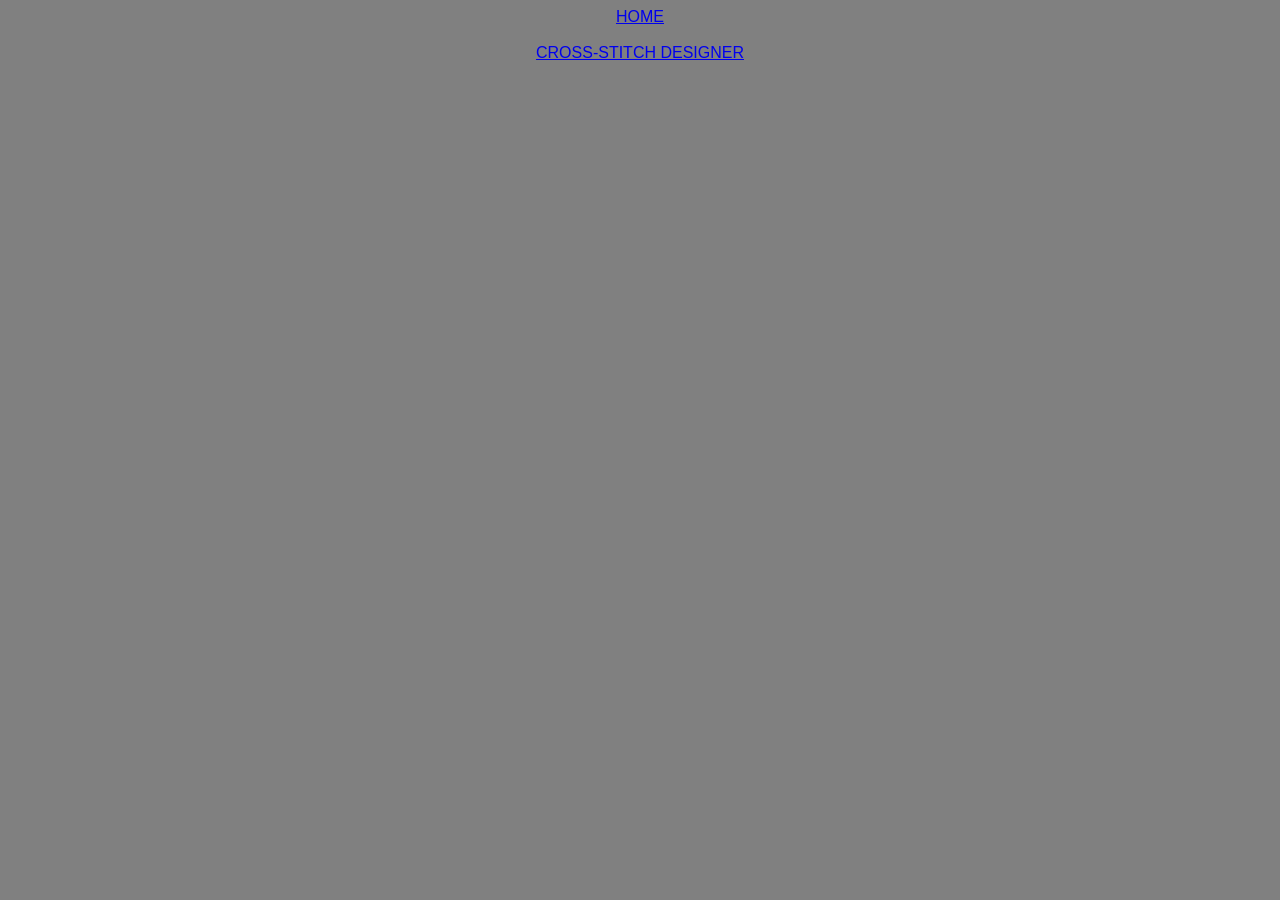
==== index.html @ c47f671e "initial website framework commit" ====
<!DOCTYPE html>
<html lang="en">
    <head>
        <meta charset="UTF-8">
        <meta name="viewport"  content="width=device-width, initial-scale=1.0">
        <title>Gram of Protean</title>
        <link rel="stylesheet" href="style.css">
    </head>
    <body> 
        <a href="index.html">HOME</a>
        <br>
        <a href="cross-stitch-designer.html">CROSS-STITCH DESIGNER</a>
    </body>
---- style.css ----
body  {
    font-family: Arial, sans-serif;
    display: flex;
    flex-direction: column;
    align-items: center;
    background-color: gray;
    
}

.controls {
    margin-bottom: 20px;
}   

#pixel-canvas {
    display:grid;

    grid-template-columns:repeat(var(--grid-rows),20px);
    grid-template-rows:repeat(var(--grid-rows),20px);

    
    user-select: none;  
}

.pixel {
    width:20px;
    height:20px;
    background-color: white;
    cursor: pointer;
}

.pixLabel {
    width:20px;
    height:20px;
    background-color: white;
    cursor: pointer;
}

#imageUpload {
    position: fixed;
    z-index: 1000;

    /* FOR OLD BROWSERS */
    top: 0vh;
    right: 0vh;

    /* FOR NEW DYNAMIC BROWSERS */
    top: 0dvh;
    right: 0dvh;
}

#colorPicker {
    position: fixed;
    z-index: 1000;
    
    /* FOR OLD BROWSERS */
    top: 0vh;
    left: 7vh;

    /* FOR NEW DYNAMIC BROWSERS */
    top: 0dvh;
    left: 7dvh;
}

#eraser {
    position: fixed;
    z-index: 1000;
    
    /* FOR OLD BROWSERS */
    top: 0vh;
    left: 14vh;

    /* FOR NEW DYNAMIC BROWSERS */
    top: 0dvh;
    left: 14dvh;
}

#pencil {
    position: fixed;
    z-index: 1000;
    
    /* FOR OLD BROWSERS */
    top: 0vh;
    left: 0vh;

    /* FOR NEW DYNAMIC BROWSERS */
    top: 0dvh;
    left: 0dvh;
}

#showHideControls {
    position: fixed;
    z-index: 1000;
    
    /* FOR OLD BROWSERS */
    top: 0vh;
    right: 25vh;

    /* FOR NEW DYNAMIC BROWSERS */
    top: 0dvh;
    right: 28dvh;
}



#tempMobile {
    position: fixed;
    bottom: 5vh;
    left: 5vh;
    bottom: 5dvh;
    left: 5dvh;
    z-index: 1000;
}
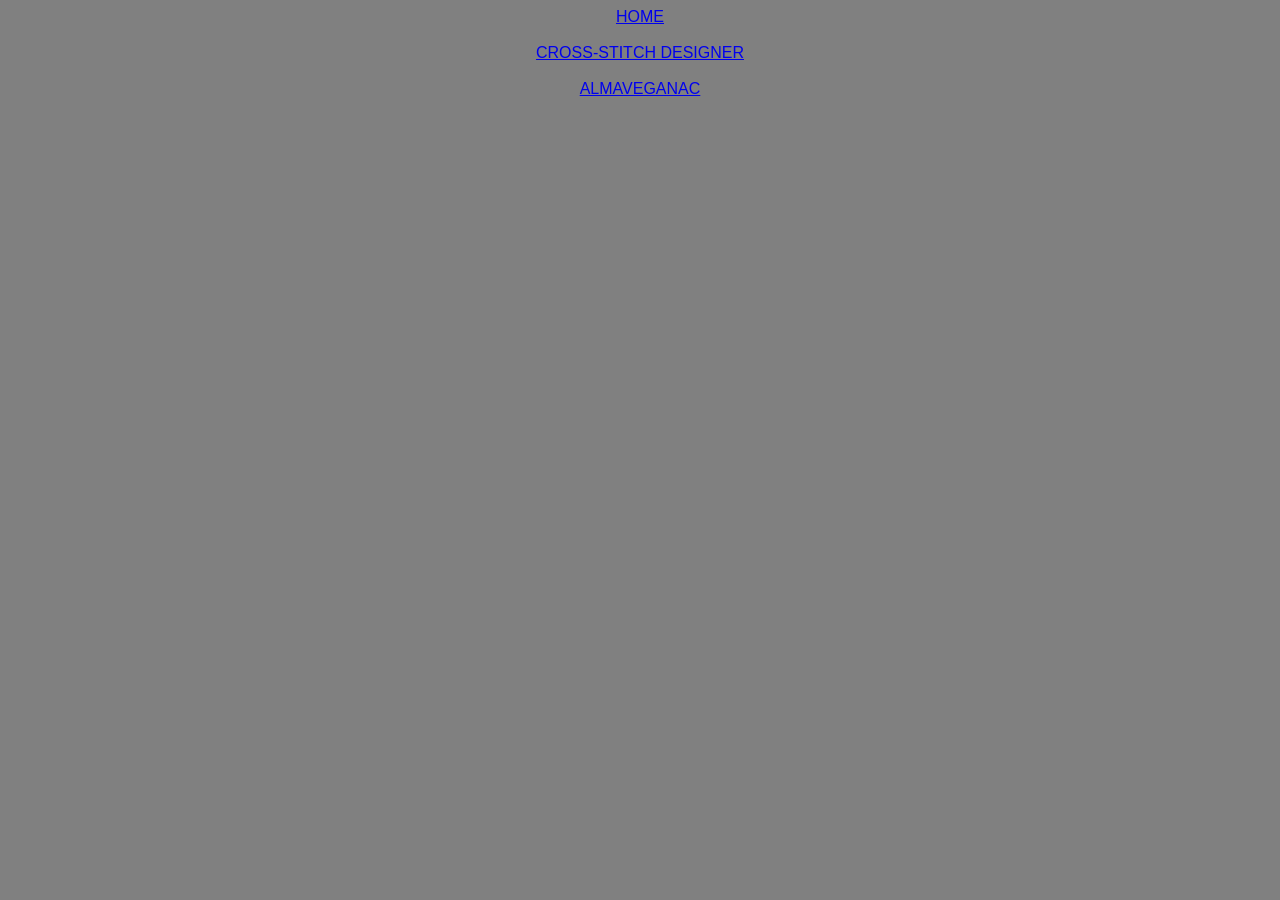
==== commit a9dec8e4: "Add files via upload" ====
--- a/index.html
+++ b/index.html
@@ -10,4 +10,6 @@
         <a href="index.html">HOME</a>
         <br>
         <a href="cross-stitch-designer.html">CROSS-STITCH DESIGNER</a>
+        <br>
+        <a href="almaveganac.html">ALMAVEGANAC</a>
     </body>
--- a/style.css
+++ b/style.css
@@ -7,11 +7,14 @@
     
 }
 
-.controls {
+/* cross-stitch-designer section */
+.cross-stitch-designer-page .controls {
+
+
     margin-bottom: 20px;
 }   
 
-#pixel-canvas {
+.cross-stitch-designer-page #pixel-canvas {
     display:grid;
 
     grid-template-columns:repeat(var(--grid-rows),20px);
@@ -21,21 +24,21 @@
     user-select: none;  
 }
 
-.pixel {
+.cross-stitch-designer-page .pixel {
     width:20px;
     height:20px;
     background-color: white;
     cursor: pointer;
 }
 
-.pixLabel {
+.cross-stitch-designer-page .pixLabel {
     width:20px;
     height:20px;
     background-color: white;
     cursor: pointer;
 }
 
-#imageUpload {
+.cross-stitch-designer-page #imageUpload {
     position: fixed;
     z-index: 1000;
 
@@ -48,7 +51,7 @@
     right: 0dvh;
 }
 
-#colorPicker {
+.cross-stitch-designer-page #colorPicker {
     position: fixed;
     z-index: 1000;
     
@@ -61,7 +64,7 @@
     left: 7dvh;
 }
 
-#eraser {
+.cross-stitch-designer-page #eraser {
     position: fixed;
     z-index: 1000;
     
@@ -74,7 +77,7 @@
     left: 14dvh;
 }
 
-#pencil {
+.cross-stitch-designer-page #pencil {
     position: fixed;
     z-index: 1000;
     
@@ -87,7 +90,7 @@
     left: 0dvh;
 }
 
-#showHideControls {
+.cross-stitch-designer-page #showHideControls {
     position: fixed;
     z-index: 1000;
     
@@ -100,13 +103,114 @@
     right: 28dvh;
 }
 
-
-
-#tempMobile {
+.cross-stitch-designer-page #tempMobile {
     position: fixed;
     bottom: 5vh;
     left: 5vh;
     bottom: 5dvh;
     left: 5dvh;
     z-index: 1000;
+}
+
+
+.recipe-page #top-container {
+    display: flex;
+    justify-content: center;
+    width: 100vw;
+    height: 20vw;
+}
+
+.recipe-page #title-and-info {
+    width: 100%;
+    height: 100%;
+    box-sizing: border-box;
+    margin-left: 5%;
+}
+
+.recipe-page #title-photo {
+    width: 100%;
+    height: 100%;
+    margin-right: 5%;
+    background-color: rgb(253, 252, 252);
+}
+
+.recipe-page #photo {
+    width: 100%;
+    height: 100%;
+    object-fit: cover;
+    scale: 95%;
+    
+}
+
+.recipe-page #dynamic-recipe {
+    width: 80vw;
+    background-image: url(images/paper-pattern.png);
+    background-size: cover;
+    background-position: center;
+    
+    
+}
+
+.recipe-page #top-bar {
+    box-shadow: inset 0px -6px 5px -1px rgba(0, 0, 0,0.5);
+    width: 100%;
+    height:2vh;
+}
+
+.recipe-page #left-bar  {
+    box-shadow: inset -6px 0px 5px -1px rgba(0, 0, 0,0.5);
+    height: 100%;
+}
+
+.recipe-page #right-bar  {
+    box-shadow: inset 6px 0px 5px -1px rgba(0, 0, 0,0.5);
+    height: 100%;
+}
+
+.recipe-page #bottom-bar {
+    box-shadow: inset 0px 6px 5px -1px rgba(0, 0, 0,0.5);
+    width: 100%;
+    height:2vh;
+}
+
+.recipe-page #bar-content-columns {
+    display: grid;
+    grid-template-columns: .1fr 8fr .1fr;
+}
+
+.recipe-page #dynamic-contents {
+    display: grid;
+    grid-template-columns: 1fr 0fr 1fr;
+}
+
+.recipe-page #ingredients {
+    /* x-off, y-off, blur, */
+    box-shadow: inset -60px 0px 130px 30px rgb(148, 106, 75);
+    
+    flex: 1;
+    overflow-wrap: break-word;
+    min-width: 0;
+    padding: 2%;
+    
+}
+
+.recipe-page #center-line {
+    width:.1vh;
+    background-color: rgb(143, 103, 74);
+}
+
+.recipe-page #directions {
+    box-shadow: inset 60px 0px 130px 30px rgb(148, 106, 75);
+    flex: 1;
+    overflow-wrap: break-word;
+    min-width: 0;
+    padding: 2%;
+}
+
+.recipe-page #ingredient-text {
+    white-space: pre-line
+}
+
+.recipe-page #direction-text {
+    white-space: pre-line
 }
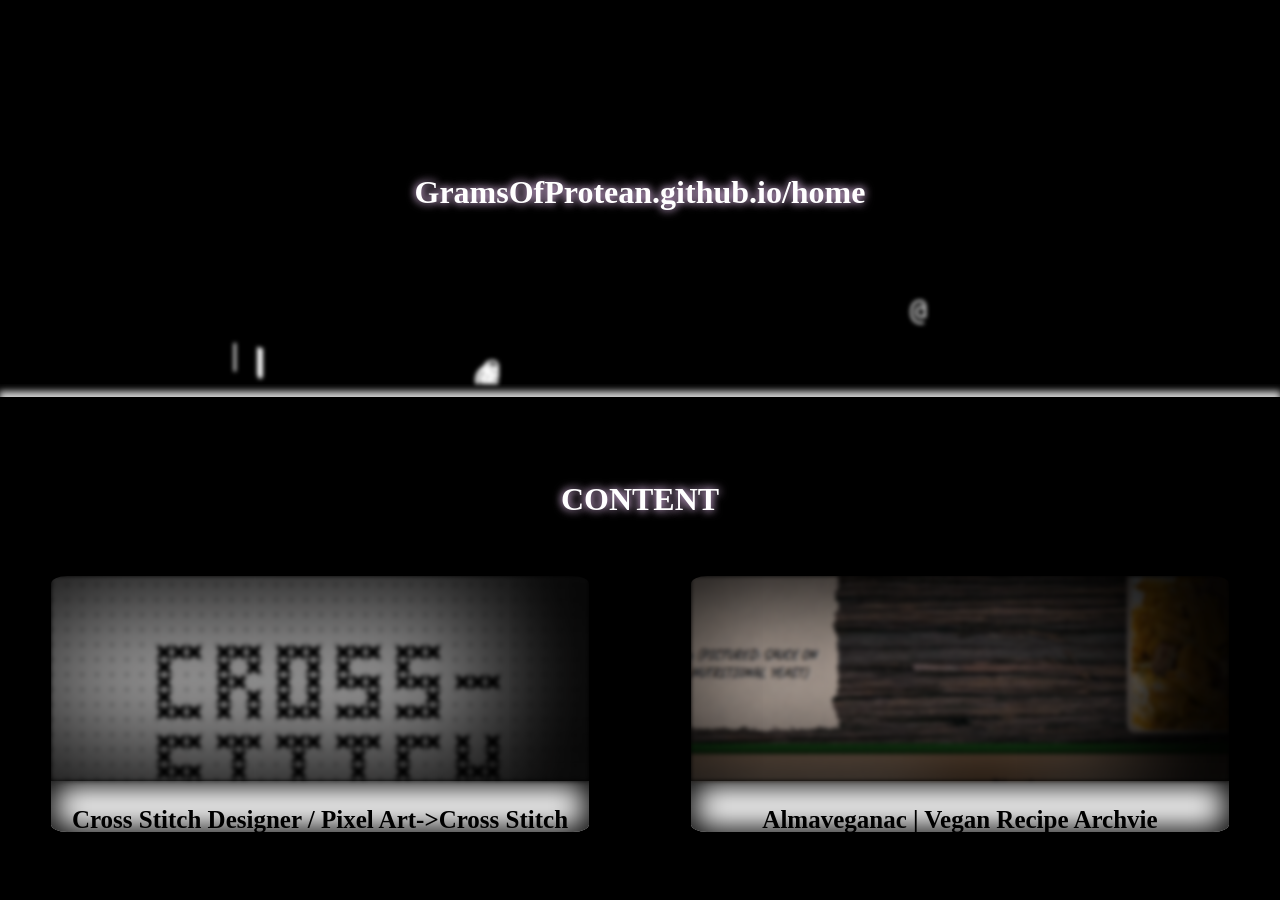
==== commit 7f139c5a: "Add files via upload" ====
--- a/index.html
+++ b/index.html
@@ -3,13 +3,30 @@
     <head>
         <meta charset="UTF-8">
         <meta name="viewport"  content="width=device-width, initial-scale=1.0">
-        <title>Gram of Protean</title>
+        <title>Grams of Protean</title>
         <link rel="stylesheet" href="style.css">
     </head>
-    <body> 
-        <a href="index.html">HOME</a>
-        <br>
+    <body class="home-page"> 
+        <div id="banner-container">
+            <h1 class="banner-text">GramsOfProtean.github.io/home</h1>
+            <canvas id="animation-canvas"></canvas>
+        </div>
+        <div id="divider"></div>
+        <div id="projects-label-container">
+            <h1 class="banner-text">CONTENT</h1>
+        </div>
+        <div id="box-container">
+            
+        </div>
+
+
+
+        <!-- LINKS TO OTHER PAGES 
         <a href="cross-stitch-designer.html">CROSS-STITCH DESIGNER</a>
         <br>
         <a href="almaveganac.html">ALMAVEGANAC</a>
+        -->
+
+        <script src="waveanimation.js"></script>
+        <script src="home.js"></script>
     </body>
--- a/style.css
+++ b/style.css
@@ -7,6 +7,8 @@
     
 }
 
+
+
 /* cross-stitch-designer section */
 .cross-stitch-designer-page .controls {
 
@@ -112,6 +114,10 @@
     z-index: 1000;
 }
 
+/*recipe-page section*/
+.recipe-page {
+    background-image: url("images/woodtexture.jpg");
+}
 
 .recipe-page #top-container {
     display: flex;
@@ -121,53 +127,94 @@
 }
 
 .recipe-page #title-and-info {
-    width: 100%;
-    height: 100%;
+    flex: 1;
+    background-image: url('images/ripped-pattern2.png');
+    background-size: cover;
+    width: 100%;
+    height: auto;
     box-sizing: border-box;
-    margin-left: 5%;
+    margin-left: 10%;
+    word-wrap: break-word;
+}
+
+.recipe-page .titleinfoclass {
+    margin: 0;
+    color: rgb(0, 0, 0);
+    font-family: 'Caveat', cursive;
+    font-size: 25px;
+    display: inline-block;
+    font-weight: bold;
+    text-shadow: 1px 1px 2px #fffbfb;
+    padding-inline: 20px;
+}
+
+.recipe-page .half-break {
+    height: .5em;
+}
+
+.recipe-page #title {
+    font-size: 40px;
+    margin-top: 2%;
+    margin-right: 20px;
+}
+
+.recipe-page #info-image-padding {
+    flex: 1;
 }
 
 .recipe-page #title-photo {
-    width: 100%;
-    height: 100%;
-    margin-right: 5%;
-    background-color: rgb(253, 252, 252);
+    border-radius: 15px;
+    flex: 1;
+    width: 100%;
+    height: 100%;
+    margin-right: 10%;
+    background-color: #c4b1a8;
 }
 
 .recipe-page #photo {
+    border-radius: 15px;
     width: 100%;
     height: 100%;
     object-fit: cover;
-    scale: 95%;
+    scale: 97%;
     
 }
 
 .recipe-page #dynamic-recipe {
+    box-shadow: 0 4px 8px 0 rgba(0, 0, 0, 0.9), 0 6px 20px 0 rgba(0, 0, 0, 0.7);
+    border-radius: 10px;
     width: 80vw;
     background-image: url(images/paper-pattern.png);
     background-size: cover;
     background-position: center;
-    
-    
 }
 
 .recipe-page #top-bar {
+    border-radius: 10px 10px 0px 0px;
+
     box-shadow: inset 0px -6px 5px -1px rgba(0, 0, 0,0.5);
     width: 100%;
     height:2vh;
 }
 
 .recipe-page #left-bar  {
+    
+
     box-shadow: inset -6px 0px 5px -1px rgba(0, 0, 0,0.5);
     height: 100%;
 }
 
 .recipe-page #right-bar  {
+    
+
+
     box-shadow: inset 6px 0px 5px -1px rgba(0, 0, 0,0.5);
     height: 100%;
 }
 
 .recipe-page #bottom-bar {
+    border-radius: 0px 0px 10px 10px;
+
     box-shadow: inset 0px 6px 5px -1px rgba(0, 0, 0,0.5);
     width: 100%;
     height:2vh;
@@ -179,13 +226,15 @@
 }
 
 .recipe-page #dynamic-contents {
+    
     display: grid;
-    grid-template-columns: 1fr 0fr 1fr;
+    grid-template-columns: 1fr 1px 1fr;
 }
 
 .recipe-page #ingredients {
+    
     /* x-off, y-off, blur, */
-    box-shadow: inset -60px 0px 130px 30px rgb(148, 106, 75);
+    box-shadow: inset -60px 0px 130px 40px rgb(148, 106, 75);
     
     flex: 1;
     overflow-wrap: break-word;
@@ -195,12 +244,12 @@
 }
 
 .recipe-page #center-line {
-    width:.1vh;
+    width:1px;
     background-color: rgb(143, 103, 74);
 }
 
 .recipe-page #directions {
-    box-shadow: inset 60px 0px 130px 30px rgb(148, 106, 75);
+    box-shadow: inset 60px 0px 130px 40px rgb(148, 106, 75);
     flex: 1;
     overflow-wrap: break-word;
     min-width: 0;
@@ -208,9 +257,160 @@
 }
 
 .recipe-page #ingredient-text {
-    white-space: pre-line
+    color: #251c22;
+    text-shadow: 1px 1px 2px #585858;
+    white-space: pre-line;
+    font-family: Garamond, serif;
+    font-size: clamp(18px, 2vw, 25px)
 }
 
 .recipe-page #direction-text {
-    white-space: pre-line
-}+    color: #251c22;
+    text-shadow: 1px 1px 2px #585858;
+    white-space: pre-line;
+    font-family: Garamond, serif;
+    font-size: clamp(18px, 2vw, 25px)
+}
+
+@media (max-width: 600px) {
+    .recipe-page #top-container {
+        flex-direction: column;
+        width: 100%;
+        height: auto;
+        gap: 8px;
+    }
+
+    .recipe-page #title-and-info {
+        width: 102%;
+        background-size:fill;
+        margin-left:0;
+        float: left;
+    }
+
+    .recipe-page #dynamic-recipe{
+        margin-top: 20px;
+        width: 100%;
+    }
+
+    .recipe-page #dynamic-contents {
+        grid-template-columns: 1fr; 
+    }
+
+    .recipe-page #center-line {
+        display: none;
+    }
+}
+
+
+.home-page {
+    margin: 0;
+    padding: 0;
+    width: 100%;
+    background-color: black;
+}
+
+
+.home-page #banner-container {
+    display:flex;
+    height:30vw;
+    width: 100%;
+    justify-content: center;
+    align-items: center;
+    background-color: black;
+    
+}
+
+.home-page .banner-text {
+    flex:0 0 auto;
+    font-family: 'Times New Roman', Times, serif;
+    color:rgb(255, 255, 255);
+    z-index: 1;
+    text-shadow: 0 0 8px rgba(241, 181, 255, 0.8), 0 0 10px rgba(255, 255, 255, 0.5);
+    background-color: black;
+}
+
+.home-page #animation-canvas {
+    -webkit-filter: blur(2px);
+    -moz-filter: blur(2px);
+    -o-filter: blur(2px);
+    -ms-filter: blur(2px);
+    filter: blur(2px);
+    position: absolute;
+    height: inherit;
+    width: inherit;
+    z-index: 0;
+    
+}
+
+.home-page #divider {
+    height: 1vw;
+    width: 100%;
+    box-shadow: inset 0px 8px 7px -1px rgba(0, 0, 0,1);
+    background-color: rgba(255, 255, 255, 0.8);
+    
+}
+
+.home-page #projects-label-container {
+    height: 4vw;
+    width: 100%;
+    margin-top: 6vw;
+    display: flex;
+    align-items: center;
+    justify-content: center;
+}
+
+.home-page #box-container {
+    display: flex;
+    height: 20vw;
+    width: 100%;
+    
+}
+
+.home-page .box-anchor {
+    
+    padding-bottom: 4%;
+    margin: 4%;
+    flex: 1;
+    height: 100%;
+    border-radius: 3%;
+}
+
+.home-page .box {
+    height: 100%;
+    width: 100%;
+    border-radius: 3%;
+    display: flex;
+    flex:10 1;
+    flex-direction: column;
+    align-items: end;
+
+    overflow: hidden;
+    
+}
+
+.home-page .box-text-container {
+    background-color: rgb(255, 255, 255);
+    background-blend-mode: darken;
+    flex: 1;
+    height:20%;
+    width:100%;
+    text-align: center;
+    box-shadow: inset 0px 0px 30px 5px black;
+}
+
+.home-page .blur-filter-div {
+    filter: blur(2px);
+    box-shadow: inset -60px 0px 130px 40px black;
+}
+
+.home-page .box-text {
+    overflow-wrap: break-word;
+    
+    font-family: 'Times New Roman', Times, serif;
+    font-weight: bold;
+    font-size: clamp(18px, 2vw, 25px);
+}
+    
+
+
+    
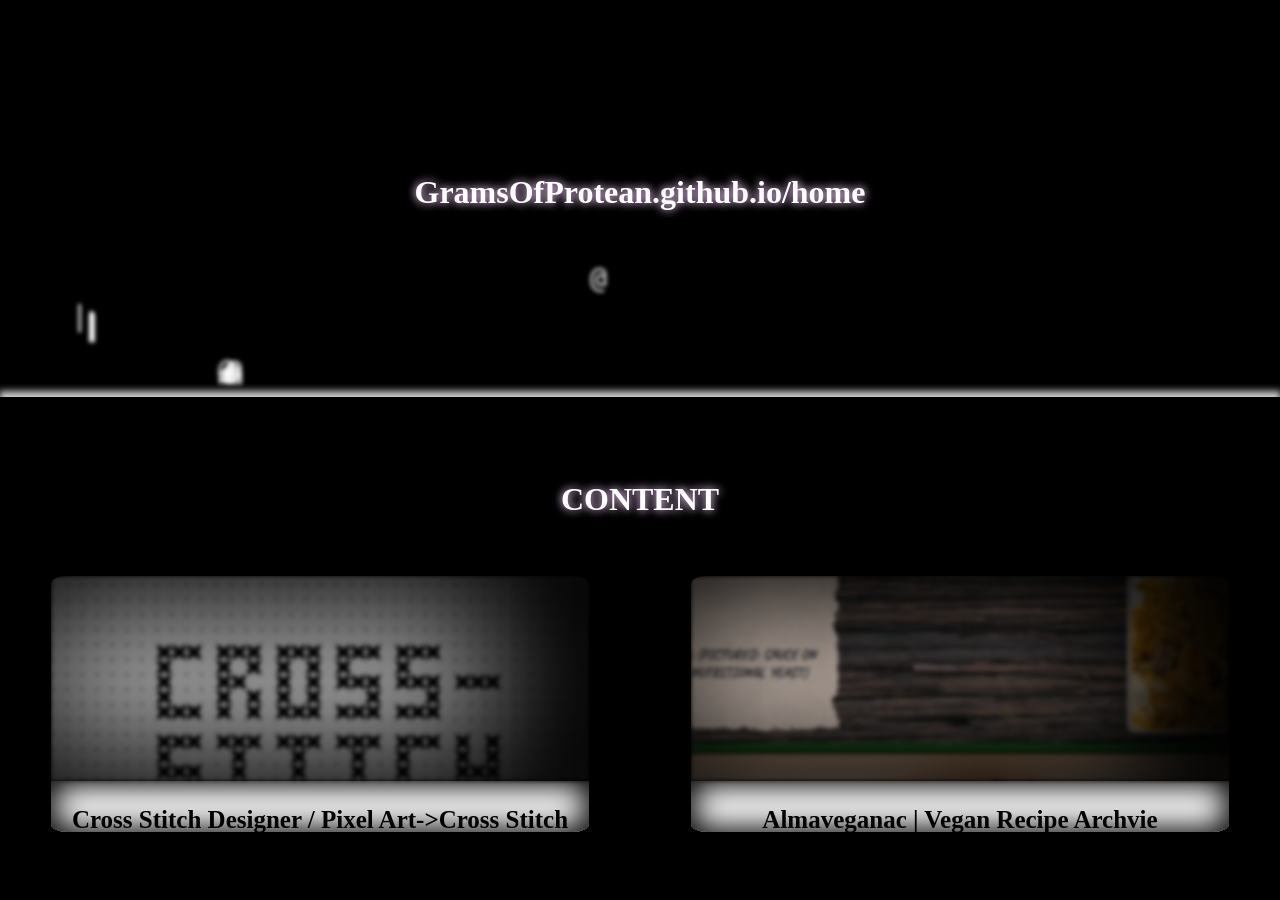
==== commit ba15c4cd: "add link to index html" ====
--- a/index.html
+++ b/index.html
@@ -25,8 +25,10 @@
         <a href="cross-stitch-designer.html">CROSS-STITCH DESIGNER</a>
         <br>
         <a href="almaveganac.html">ALMAVEGANAC</a>
+        <br>
+        <a href="./VFL-NN-Model-Studio/Main-Page.html">VFL NN MODEL STUDIO</a>
         -->
 
         <script src="waveanimation.js"></script>
         <script src="home.js"></script>
-    </body>+    </body>
--- a/style.css
+++ b/style.css
@@ -11,8 +11,6 @@
 
 /* cross-stitch-designer section */
 .cross-stitch-designer-page .controls {
-
-
     margin-bottom: 20px;
 }   
 
@@ -72,11 +70,11 @@
     
     /* FOR OLD BROWSERS */
     top: 0vh;
-    left: 14vh;
-
-    /* FOR NEW DYNAMIC BROWSERS */
-    top: 0dvh;
-    left: 14dvh;
+    left: 17vh;
+
+    /* FOR NEW DYNAMIC BROWSERS */
+    top: 0dvh;
+    left: 17dvh;
 }
 
 .cross-stitch-designer-page #pencil {
@@ -92,27 +90,44 @@
     left: 0dvh;
 }
 
+.cross-stitch-designer-page #viewButton {
+    position: fixed;
+    z-index: 1000;
+    
+    /* FOR OLD BROWSERS */
+    top: 0vh;
+    left: 25vh;
+
+    /* FOR NEW DYNAMIC BROWSERS */
+    top: 0dvh;
+    left: 25dvh;
+}
+
 .cross-stitch-designer-page #showHideControls {
     position: fixed;
     z-index: 1000;
     
     /* FOR OLD BROWSERS */
     top: 0vh;
-    right: 25vh;
-
-    /* FOR NEW DYNAMIC BROWSERS */
-    top: 0dvh;
-    right: 28dvh;
+    right: 40vh;
+
+    /* FOR NEW DYNAMIC BROWSERS */
+    top: 0dvh;
+    right: 40dvh;
 }
 
 .cross-stitch-designer-page #tempMobile {
     position: fixed;
+    z-index: 1000;
+
     bottom: 5vh;
     left: 5vh;
+
     bottom: 5dvh;
     left: 5dvh;
-    z-index: 1000;
-}
+}
+
+
 
 /*recipe-page section*/
 .recipe-page {
@@ -410,6 +425,63 @@
     font-weight: bold;
     font-size: clamp(18px, 2vw, 25px);
 }
+
+.almaveganac-home {
+    background-image: url("images/woodtexture.jpg");
+    background-size: cover;
+}
+
+.almaveganac-home #title-text {
+    background-color: white;
+    padding:0.5%;
+    border-radius: 10%;
+}
+
+.almaveganac-home #recipe-box-container {
+    display: grid;
+    
+    
+    grid-template-columns:  repeat(5, 1fr);
+    width: 100%;
+    gap: 1vw;
+   
+}
+
+.almaveganac-home .recipe-anchor {
+    border-radius: 4%;
+    display: block;
+    height: 15vw; 
+    background-size: cover;
+    box-shadow: inset 0px 0px 50px 1px #ffffff;
+    
+    
+}
+
+.almaveganac-home .recipe-box {
+    display: flex;
+    justify-content: center;
+    align-items: end;
+    height:inherit;
+    width: inherit;
+}
+
+.almaveganac-home .recipe-box-label-container {
+    display: flex;
+    text-align: center;
+    justify-content: center;
+    align-items: end;
+    flex: 1;
+    font-size: x-large;
+    word-break: break-word;
+    color: white;
+    text-shadow: #044f19 2px 0px 10px;
+
+    width: 80%;
+    height:40%;
+}
+
+/*NEXT START HERE*/
+
     
 
 
